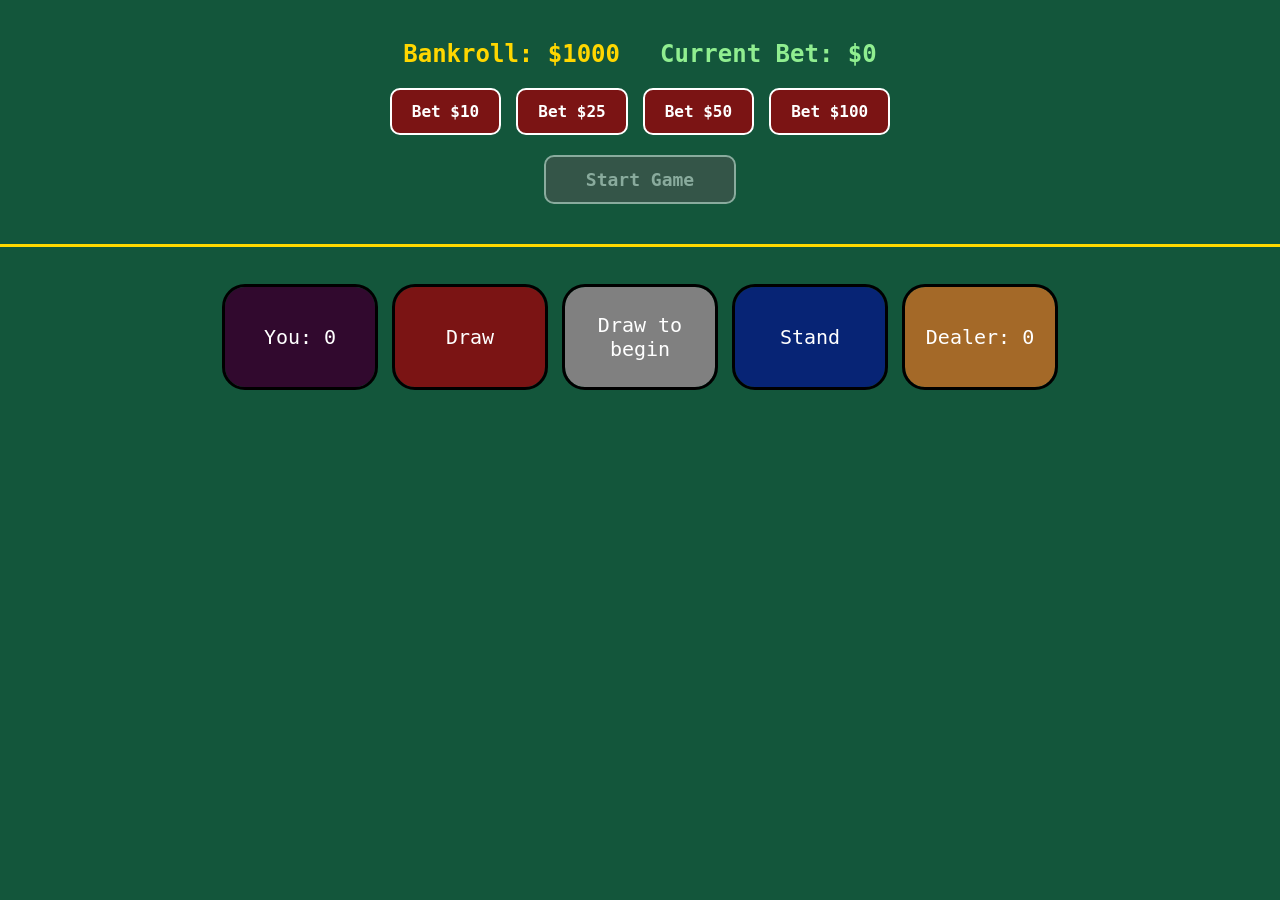
==== index.html @ 13992b0d "Keep unified layout with betting at top and game below visible together" ====
<html>
<head>
  <link rel="stylesheet" href="styles.css">
</head>
<body>
  <div class="main-container">
    <!-- Betting Section at Top -->
    <div class="betting-section" id="bettingSection">
      <div class="betting-info">
        <p id="bankroll">Bankroll: $1000</p>
        <p id="currentBet">Current Bet: $0</p>
      </div>
      <div class="bet-buttons">
        <button class="bet-btn" onclick="placeBet(10)">Bet $10</button>
        <button class="bet-btn" onclick="placeBet(25)">Bet $25</button>
        <button class="bet-btn" onclick="placeBet(50)">Bet $50</button>
        <button class="bet-btn" onclick="placeBet(100)">Bet $100</button>
      </div>
      <button class="start-btn" id="startGame" onclick="startGame()" disabled>Start Game</button>
    </div>

    <!-- Game Section Below -->
    <div class="game-section" id="gameSection">
      <div class="top">
        <p class="button" id="playerScore">You: 0</p>
        <button
           onclick="getCards()"
           id="hit"
           type="submit" 
           class="button">
           Draw
        </button>
        <p class="button" id="suggestion">Draw to begin</p>
        <button
           id="stay"
           onclick="resetForNow()"
           type="submit"
           class="button">
           Stand
        </button>
        <p class="button" id="dealerScore">Dealer: 0</p>
      </div>
      <div class="allCards">
        <div class="cards">
          <p class="card" id="c1"></p>
          <p class="card" id="c2"></p> 
          <p class="card" id="c3"></p>
          <p class="card" id="c4"></p>
          <p class="card" id="c5"></p>
          <p class="card" id="c6"></p>
          <p class="card" id="c7"></p>
          <p class="card" id="c8"></p>
          <p class="card" id="c9"></p>
          <p class="card" id="c10"></p>
          <p class="card" id="c11"></p>
        </div>
        <div class="Dcards">
          <p class="card" id="Dc1"></p>
          <p class="card" id="Dc2"></p>
          <p class="card" id="Dc3"></p>
          <p class="card" id="Dc4"></p>
          <p class="card" id="Dc5"></p>
          <p class="card" id="Dc6"></p>
          <p class="card" id="Dc7"></p>
          <p class="card" id="Dc8"></p>
          <p class="card" id="Dc9"></p>
        </div>
      </div>
    </div>
  </div>
  <script src="script.js"></script>
</body>
</html>
---- styles.css ----
body {
  background-color: #13563B;
  font-family: Monaco, monospace;
  margin: 0;
  padding: 0;
}

button {
  all: unset;
}

.main-container {
  display: flex;
  flex-direction: column;
  min-height: 100vh;
}

.button {
  font-size: 20px;
  border-radius: 20px;
  margin-top: 20px;
}

.top {
  display: flex;
  justify-content: center;
  gap: 20px; 
  color: white;
}

.allCards {
  display: flex;
  flex-wrap: nowrap;
  align-items: flex-start;
  gap: 0;
  flex: 1;
}

.cards {
  display: flex;
  flex-wrap: wrap;
  width: 50%;
  max-width: 50%;
  overflow-x: auto;
  overflow-y: auto;
  max-height: 300px;
  justify-content: flex-start;
}

.Dcards {
  display: flex;
  flex-direction: row-reverse;
  width: 50%;
  max-width: 50%;
  justify-content: flex-start;
  overflow-x: auto;
  overflow-y: auto;
  max-height: 300px;
}

.card {
  font-size: 35px;
  border-radius: 12px;
  margin-right: 15px;
  margin-left: 15px;
  margin-top: 20px;
  width: 105px;
  min-width: 105px;
  height: 155px;
  line-height: 150px;
  text-align: center;
  background-color: #E5D0CC;
}

.Dcard {
  font-size: 50px;
  border-radius: 20px;
  cursor: pointer;
  margin-right: 25px;
  margin-left: 25px;
  margin-top: 20px;
  background-color: #E5D0CC;
}

#c1,#c2,#c3,#c4,#c5,#c6,#c7,#c8,#c9,#c10,#c11,#Dc1,#Dc2,#Dc3,#Dc4,#Dc5,#Dc6,#Dc7,#Dc8,#Dc9 {
  display: none;
}

#Dc1 {
  background-color: #808080;
}

#hit, #stay, #playerScore, #dealerScore, #suggestion {
  width: 150px;
  height: 100px;
  display: flex;
  align-items: center;
  justify-content: center;
  text-align: center;
  outline: medium solid black;
}

#hit {
  background-color: #7B1414;
  cursor: pointer;
}

#stay {
  background-color: #072475;
  cursor: pointer;
}

#playerScore {
  background-color: #31092e;
}

#dealerScore {
  background-color: #A46928;
}

#suggestion {
  background-color: grey;
  text-align: center;
}

#Count {
  background-color: #686868;
  text-align: center;
}

#Dcount {
  background-color: #686868;
  text-align: center;
}

/* Betting Section Styles */
.betting-section {
  display: flex;
  flex-direction: column;
  justify-content: center;
  align-items: center;
  gap: 20px;
  padding: 40px;
  color: white;
  border-bottom: 3px solid #FFD700;
}

.betting-info {
  display: flex;
  gap: 40px;
  justify-content: center;
}

.betting-section p {
  font-size: 24px;
  margin: 0;
}

#bankroll {
  color: #FFD700;
  font-weight: bold;
}

#currentBet {
  color: #90EE90;
  font-weight: bold;
}

.bet-buttons {
  display: flex;
  gap: 15px;
  flex-wrap: wrap;
  justify-content: center;
}

.bet-btn {
  padding: 12px 20px;
  font-size: 16px;
  background-color: #7B1414;
  color: white;
  border-radius: 10px;
  cursor: pointer;
  border: 2px solid #fff;
  font-weight: bold;
  transition: all 0.3s;
}

.bet-btn:hover {
  background-color: #A01414;
  transform: scale(1.05);
}

.bet-btn:disabled {
  background-color: #555;
  cursor: not-allowed;
  opacity: 0.5;
}

.start-btn {
  padding: 12px 40px;
  font-size: 18px;
  background-color: #072475;
  color: white;
  border-radius: 10px;
  cursor: pointer;
  border: 2px solid #fff;
  font-weight: bold;
  transition: all 0.3s;
}

.start-btn:hover:not(:disabled) {
  background-color: #0A35A3;
  transform: scale(1.05);
}

.start-btn:disabled {
  background-color: #555;
  cursor: not-allowed;
  opacity: 0.5;
}

/* Game Section Styles */
.game-section {
  display: flex;
  flex-direction: column;
  flex: 1;
  padding: 20px;
  gap: 20px;
}
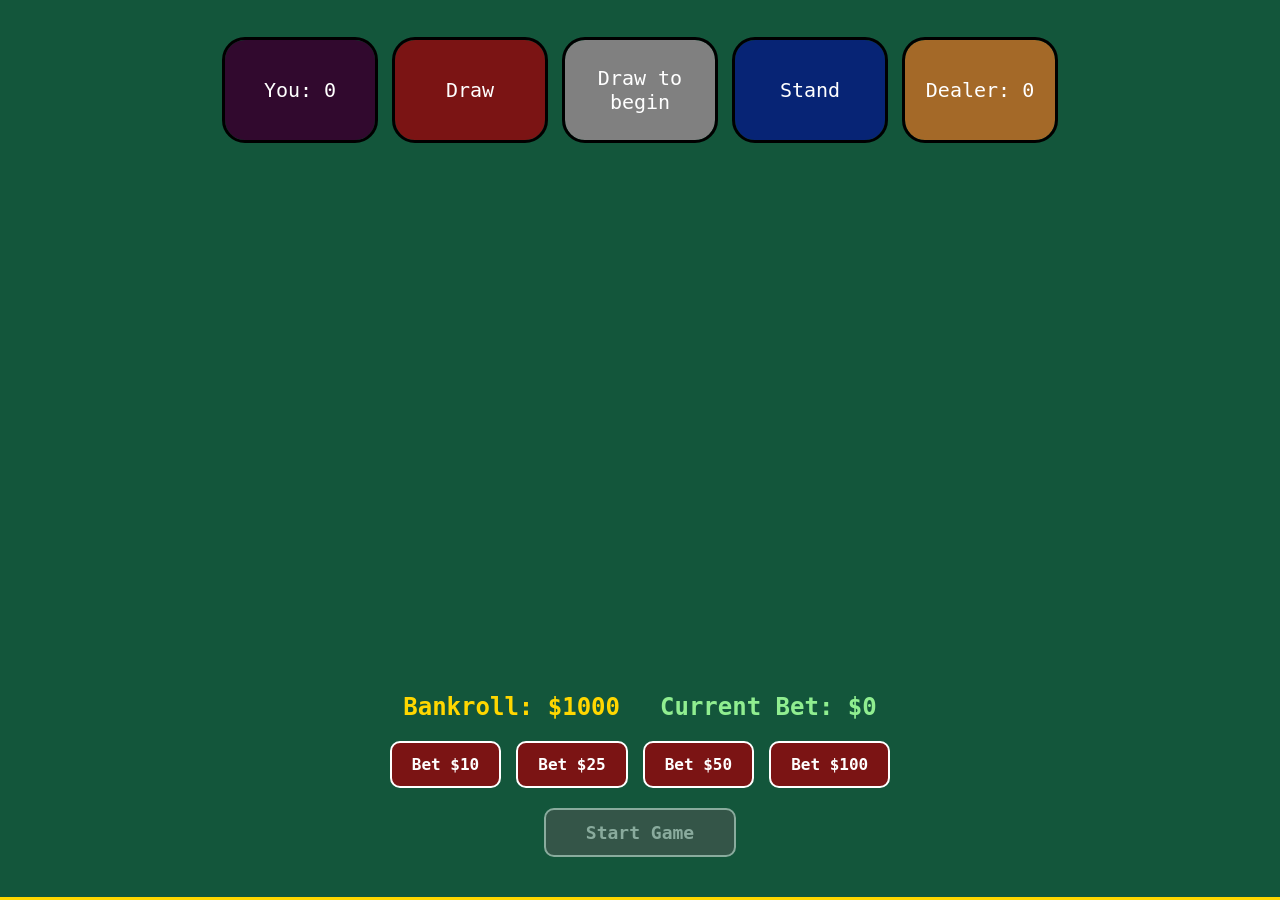
==== commit 8509db88: "Move betting section to bottom of layout" ====
--- a/index.html
+++ b/index.html
@@ -4,22 +4,7 @@
 </head>
 <body>
   <div class="main-container">
-    <!-- Betting Section at Top -->
-    <div class="betting-section" id="bettingSection">
-      <div class="betting-info">
-        <p id="bankroll">Bankroll: $1000</p>
-        <p id="currentBet">Current Bet: $0</p>
-      </div>
-      <div class="bet-buttons">
-        <button class="bet-btn" onclick="placeBet(10)">Bet $10</button>
-        <button class="bet-btn" onclick="placeBet(25)">Bet $25</button>
-        <button class="bet-btn" onclick="placeBet(50)">Bet $50</button>
-        <button class="bet-btn" onclick="placeBet(100)">Bet $100</button>
-      </div>
-      <button class="start-btn" id="startGame" onclick="startGame()" disabled>Start Game</button>
-    </div>
-
-    <!-- Game Section Below -->
+    <!-- Game Section at Top -->
     <div class="game-section" id="gameSection">
       <div class="top">
         <p class="button" id="playerScore">You: 0</p>
@@ -67,6 +52,21 @@
         </div>
       </div>
     </div>
+
+    <!-- Betting Section at Bottom -->
+    <div class="betting-section" id="bettingSection">
+      <div class="betting-info">
+        <p id="bankroll">Bankroll: $1000</p>
+        <p id="currentBet">Current Bet: $0</p>
+      </div>
+      <div class="bet-buttons">
+        <button class="bet-btn" onclick="placeBet(10)">Bet $10</button>
+        <button class="bet-btn" onclick="placeBet(25)">Bet $25</button>
+        <button class="bet-btn" onclick="placeBet(50)">Bet $50</button>
+        <button class="bet-btn" onclick="placeBet(100)">Bet $100</button>
+      </div>
+      <button class="start-btn" id="startGame" onclick="startGame()" disabled>Start Game</button>
+    </div>
   </div>
   <script src="script.js"></script>
 </body>
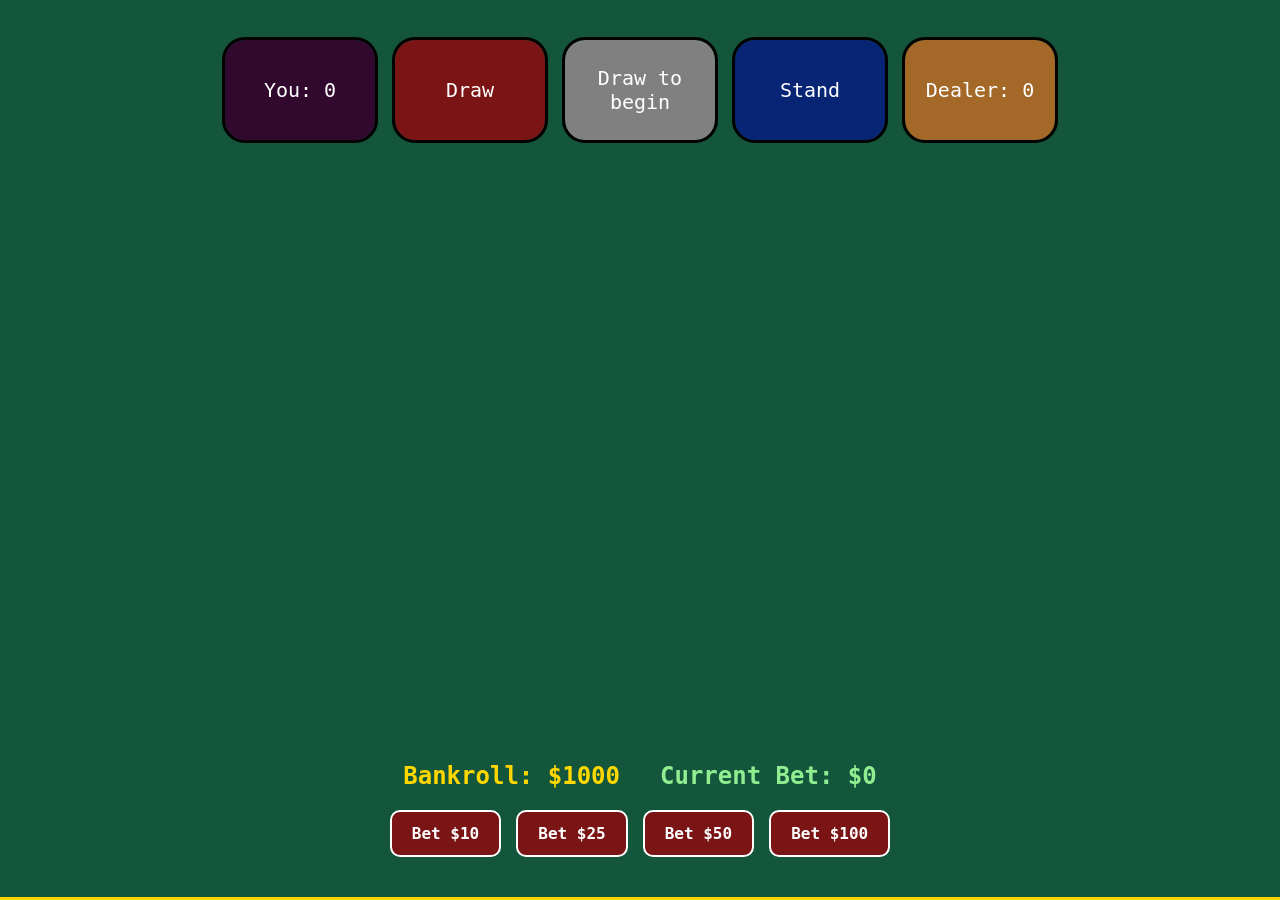
==== commit 555fbb45: "Remove Start Game button - auto-start game when bet is placed" ====
--- a/index.html
+++ b/index.html
@@ -65,7 +65,6 @@
         <button class="bet-btn" onclick="placeBet(50)">Bet $50</button>
         <button class="bet-btn" onclick="placeBet(100)">Bet $100</button>
       </div>
-      <button class="start-btn" id="startGame" onclick="startGame()" disabled>Start Game</button>
     </div>
   </div>
   <script src="script.js"></script>
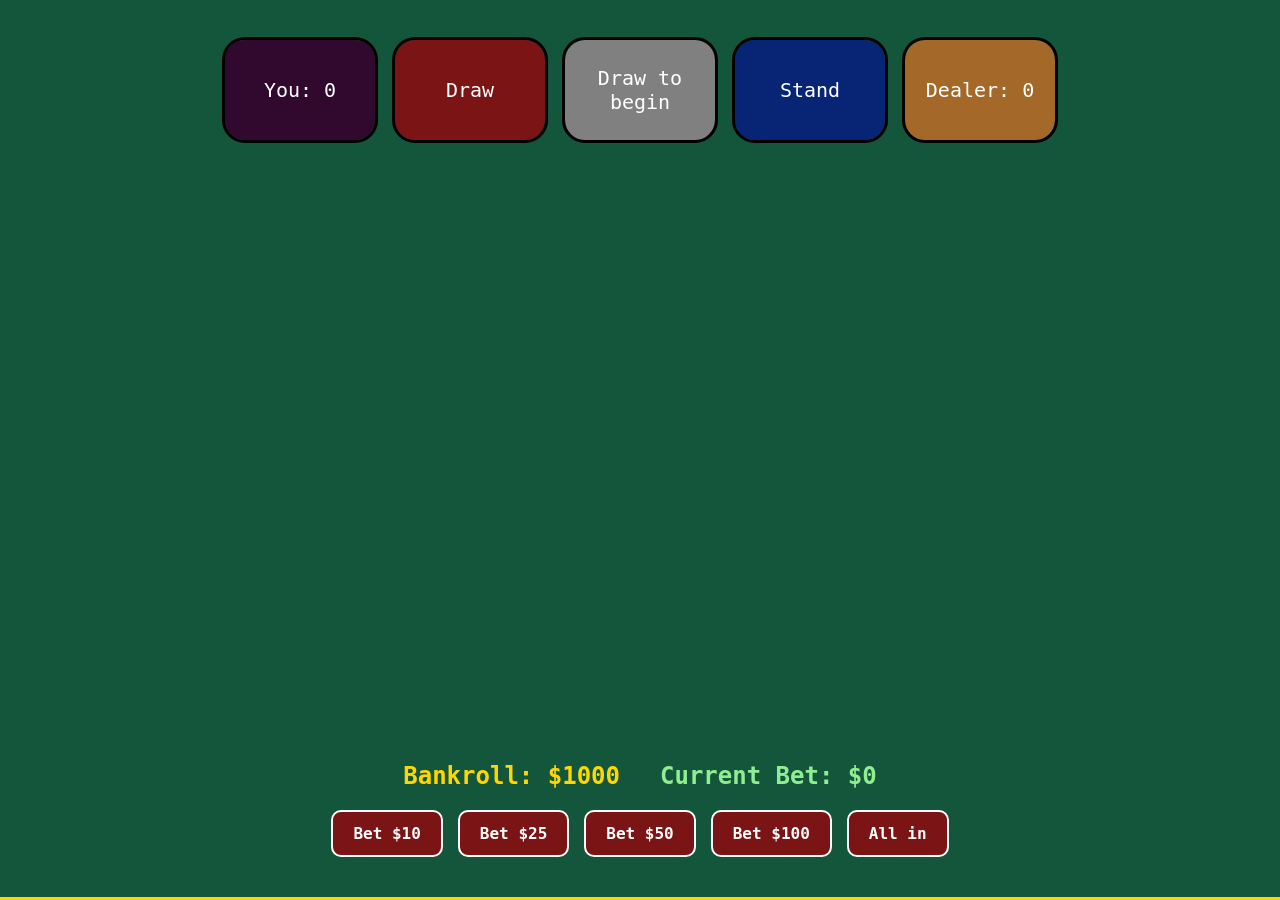
==== commit 0421bef3: "Add 'All in' button for betting options" ====
--- a/index.html
+++ b/index.html
@@ -64,6 +64,7 @@
         <button class="bet-btn" onclick="placeBet(25)">Bet $25</button>
         <button class="bet-btn" onclick="placeBet(50)">Bet $50</button>
         <button class="bet-btn" onclick="placeBet(100)">Bet $100</button>
+        <button class="bet-btn" onclick="placeBet(allIn)">All in</button>
       </div>
     </div>
   </div>
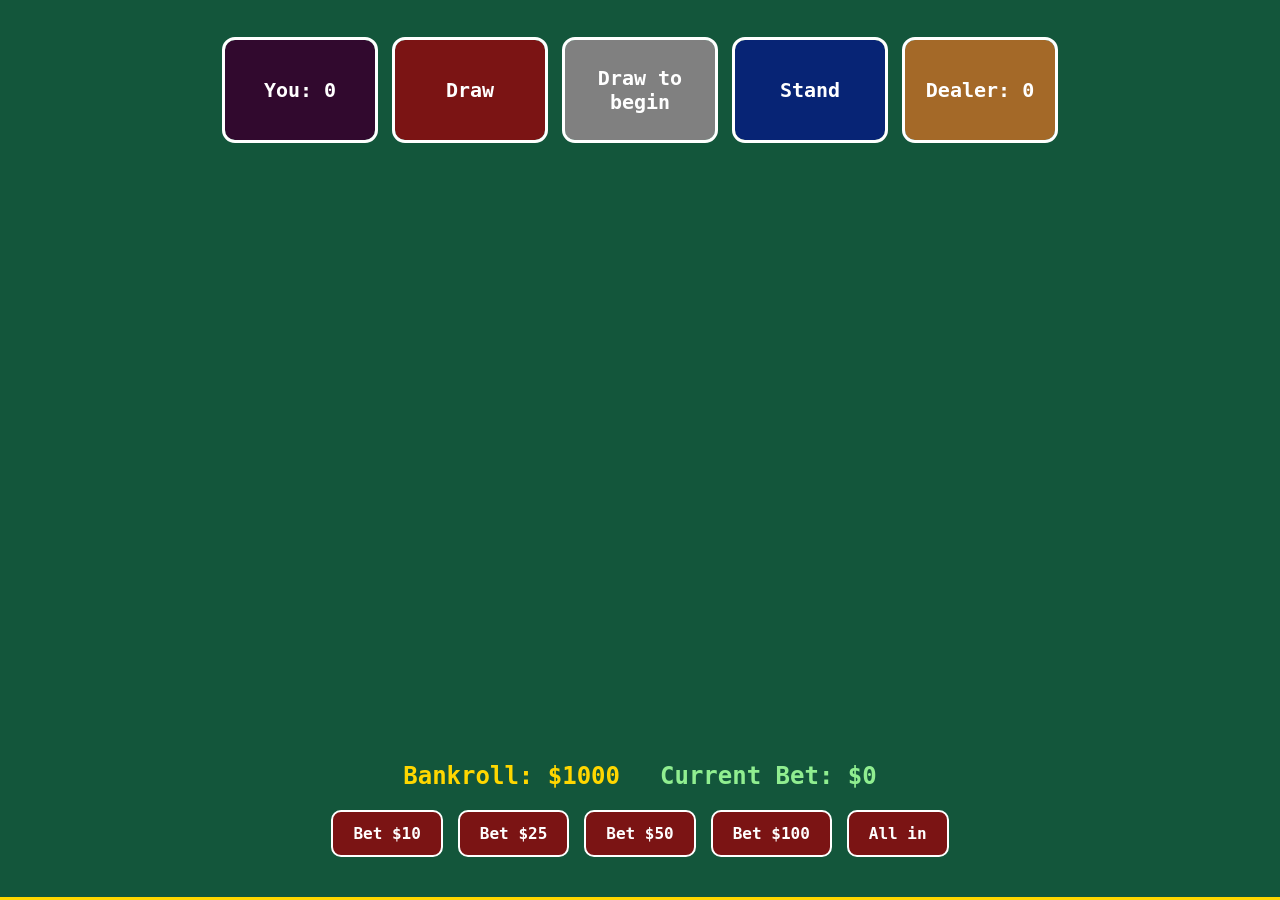
==== commit c313c9d8: "Add favicon link to index.html" ====
--- a/index.html
+++ b/index.html
@@ -1,5 +1,6 @@
 <html>
 <head>
+  <link rel="icon" href="images/cardIcon.svg" type="image/svg">
   <link rel="stylesheet" href="styles.css">
 </head>
 <body>
@@ -64,7 +65,7 @@
         <button class="bet-btn" onclick="placeBet(25)">Bet $25</button>
         <button class="bet-btn" onclick="placeBet(50)">Bet $50</button>
         <button class="bet-btn" onclick="placeBet(100)">Bet $100</button>
-        <button class="bet-btn" onclick="placeBet(allIn)">All in</button>
+        <button class="bet-btn" onclick="placeBet(bankroll)">All in</button>
       </div>
     </div>
   </div>
--- a/styles.css
+++ b/styles.css
@@ -3,6 +3,7 @@
   font-family: Monaco, monospace;
   margin: 0;
   padding: 0;
+  font-weight: bold;
 }
 
 button {
@@ -17,7 +18,7 @@
 
 .button {
   font-size: 20px;
-  border-radius: 20px;
+  border-radius: 10px;
   margin-top: 20px;
 }
 
@@ -97,7 +98,7 @@
   align-items: center;
   justify-content: center;
   text-align: center;
-  outline: medium solid black;
+  outline: medium solid white;
 }
 
 #hit {
@@ -196,28 +197,6 @@
   opacity: 0.5;
 }
 
-.start-btn {
-  padding: 12px 40px;
-  font-size: 18px;
-  background-color: #072475;
-  color: white;
-  border-radius: 10px;
-  cursor: pointer;
-  border: 2px solid #fff;
-  font-weight: bold;
-  transition: all 0.3s;
-}
-
-.start-btn:hover:not(:disabled) {
-  background-color: #0A35A3;
-  transform: scale(1.05);
-}
-
-.start-btn:disabled {
-  background-color: #555;
-  cursor: not-allowed;
-  opacity: 0.5;
-}
 
 /* Game Section Styles */
 .game-section {
